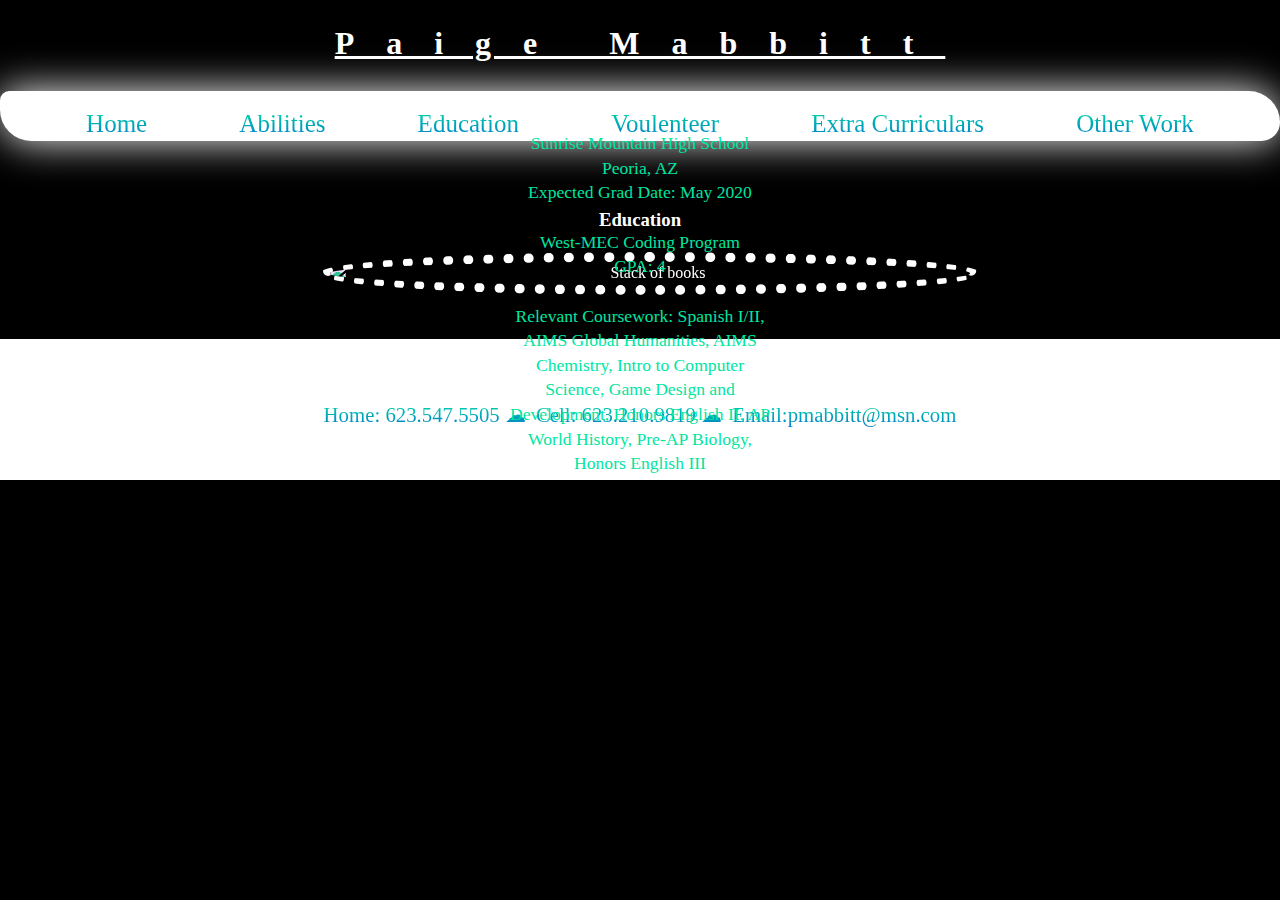
==== resume_edu.html @ 8d5a9c93 "Overlay Changes" ====
<!doctype html>
<html class="no-js" lang="">

<head>
  <meta charset="utf-8">
  <meta http-equiv="x-ua-compatible" content="ie=edge">
  <title>Paige Mabbitt's Resume</title>
  <meta name="description" content="">
  <meta name="viewport" content="width=device-width, initial-scale=1, shrink-to-fit=no">

  <link rel="manifest" href="site.webmanifest">
  <link rel="apple-touch-icon" href="icon.png">
  <!-- Place favicon.ico in the root directory -->

  <link rel="stylesheet" href="css/normalize.css">
  <link rel="stylesheet" href="css/main.css">
</head>

<body>
  <!--[if lte IE 9]>
    <p class="browserupgrade">You are using an <strong>outdated</strong> browser. Please <a href="https://browsehappy.com/">upgrade your browser</a> to improve your experience and security.</p>
  <![endif]-->

  <!-- Add your site or application content here -->


  <header>

    <p>
      <h1>Paige Mabbitt</h1>
    </p>

    <nav>
      <ul>
        <li><a href="index.html">Home</a></li>
        <li><a href="resume_ksa.html">Abilities</a></li>
        <li><a href="resume_edu.html">Education</a></li>
        <li><a href="resume_vou.html">Voulenteer</a></li>
        <li><a href="resume_extra.html">Extra Curriculars</a></li>
        <li><a href="resume_other.html">Other Work</a></li>
      </ul>
    </nav>

  </header>

  <br>

  <article>

    <div class="bubble">
      <h3 id="school">Education</h3>
      <img id="books" src="books.jpg" alt="Stack of books" />
      <div class="overlay" id="two">
        <p class="text" id="smalltext">
          Sunrise Mountain High School Peoria, AZ
          <br>Expected Grad Date: May 2020
          <br>
          <br>
          West-MEC Coding Program <br>
          GPA: 4
          <br>
          <br>
          Relevant Coursework: Spanish I/II, AIMS Global Humanities, AIMS Chemistry, Intro to Computer Science, Game
          Design
          and Development, Honors English II, AP World History, Pre-AP Biology, Honors English III
        </p>
      </div>
    </div>
  </article>
  <br>
  <br>
  <footer>
    <p>
      <a href="tel:623.547.5505">Home: 623.547.5505</a>&#9729;
      <a href="tel:623.210.981">Cell: 623.210.9819</a>&#9729;
      <a href="mailto:pmabbitt@msn.com">Email:pmabbitt@msn.com</a>
    </p>
  </footer>


  <script src="js/vendor/modernizr-3.6.0.min.js"></script>
  <script src="https://code.jquery.com/jquery-3.3.1.min.js" integrity="sha256-FgpCb/KJQlLNfOu91ta32o/NMZxltwRo8QtmkMRdAu8="
    crossorigin="anonymous"></script>
  <script>
    window.jQuery || document.write('<script src="js/vendor/jquery-3.3.1.min.js"><\/script>')
  </script>
  <script src="js/plugins.js"></script>
  <script src="js/main.js"></script>

  <!-- Google Analytics: change UA-XXXXX-Y to be your site's ID. -->
  <script>
    window.ga = function () {
      ga.q.push(arguments)
    };
    ga.q = [];
    ga.l = +new Date;
    ga('create', 'UA-XXXXX-Y', 'auto');
    ga('send', 'pageview')
  </script>
  <script src="https://www.google-analytics.com/analytics.js" async defer></script>
</body>

</html>
---- css/main.css ----
/*! HTML5 Boilerplate v6.1.0 | MIT License | https://html5boilerplate.com/ */

/*
 * What follows is the result of much research on cross-browser styling.
 * Credit left inline and big thanks to Nicolas Gallagher, Jonathan Neal,
 * Kroc Camen, and the H5BP dev community and team.
 */

/* ==========================================================================
   Base styles: opinionated defaults
   ========================================================================== */

html {
    color: rgb(14, 14, 14);
    font-size: 1em;
    line-height: 1.4;
}

/*
 * Remove text-shadow in selection highlight:
 * https://twitter.com/miketaylr/status/12228805301
 *
 * Vendor-prefixed and regular ::selection selectors cannot be combined:
 * https://stackoverflow.com/a/16982510/7133471
 *
 * Customize the background color to match your design.
 */

::-moz-selection {
    background: #b3d4fc;
    text-shadow: none;
}

::selection {
    background: #b3d4fc;
    text-shadow: none;
}

/*
 * A better looking default horizontal rule
 */

hr {
    display: block;
    height: 1px;
    border: 0;
    border-top: 1px solid #ccc;
    margin: 1em 0;
    padding: 0;
}

/*
 * Remove the gap between audio, canvas, iframes,
 * images, videos and the bottom of their containers:
 * https://github.com/h5bp/html5-boilerplate/issues/440
 */

audio,
canvas,
iframe,
img,
svg,
video {
    vertical-align: middle;
}

/*
 * Remove default fieldset styles.
 */

fieldset {
    border: 0;
    margin: 0;
    padding: 0;
}

/*
 * Allow only vertical resizing of textareas.
 */

textarea {
    resize: vertical;
}

/* ==========================================================================
   Browser Upgrade Prompt
   ========================================================================== */

.browserupgrade {
    margin: 0.2em 0;
    background: #ccc;
    color: #000;
    padding: 0.2em 0;
}

/* ==========================================================================
   Author's custom styles
   ========================================================================== */


@import url('https://fonts.googleapis.com/css?family=Nanum+Pen+Script');

/* !!!Flex pogressive enhancments!!! */

/* General */
html {
    background-image: url('https://images.pexels.com/photos/1050302/pexels-photo-1050302.jpeg?auto=compress&cs=tinysrgb&dpr=2&h=750&w=1260');
    background-attachment: fixed;
    background-size: cover;
    background-color: rgb(0, 0, 0);

}


h1 {
    font-family: 'Nanum Pen Script', cursive;
    letter-spacing: 1em;
    text-decoration: underline;
    text-align: center;
    color: rgb(255, 255, 255);
}



/* Article */
article {
    color: rgb(255, 255, 255);
    width: 85%;
    margin: auto;
    text-align: center;
}

article p {
    padding: 25px;
}

article:after {
    clear: both;
    content: "";
    display: table;
}

/* Footer */
footer {
    text-align: center;
    font-size: 1.3em;
    padding: 40px 0 30px 0;
    background-color: rgb(255, 255, 255);
    color: white;
}

footer p {
    background: -webkit-linear-gradient(rgb(0, 230, 161), rgb(0, 114, 207));
    -webkit-background-clip: text;
    background-clip: text;
    -webkit-text-fill-color: transparent;
}

footer a {
    padding: 0px 5px;
}

/* Description List */
dl {
    color: white;
    margin: auto;
    text-align: center;
}

dt {
    font-style: italic;
}

dd {
    display: inline;
}

/* Nav */
nav {
    color: rgb(255, 255, 255);
    background-color: rgb(255, 255, 255);
    box-shadow: 0 0 40px;
    margin: .5em 0;
    padding-right: 40px;
    border-radius: 15px 50px 30px;
    height: auto;

}

nav ul {
    -webkit-display: flex;
    display: flex;
    -webkit-flex-flow: row nowrap;
    flex-flow: row nowrap;
    -webkit-flex: 1 2 auto;
    flex: 1 2 auto;
    list-style: none;
    font-family: 'Nanum Pen Script', cursive;
    font-size: 25px;
    padding-top: 15px;
}

nav li {
    margin: 0 auto;
    display: inline;
    background: -webkit-linear-gradient(rgb(0, 230, 161), rgb(0, 114, 207));
    -webkit-background-clip: text;
    background-clip: text;
    -webkit-text-fill-color: transparent;
}


/*Overlay Text */

.text {
    font-size: 1.3em;
    position: absolute;
    top: 45%;
    left: 50%;
    transform: translate(-50%, -40%);
    -webkit-display: flex;
    display: flex;
    -webkit-flex-flow: column wrap;
    flex-flow: column wrap;
    -webkit-flex: 1 1 auto;
    flex: 1 1 auto;
    color: rgb(0, 230, 161);
}

#smalltext {
    font-size: 1.1em;
    -webkit-display: flex;
    display: flex;
    -webkit-flex-flow: column wrap;
    flex-flow: column wrap;
    -webkit-flex: 3 1 auto;
    flex: 3 1 auto;
}

/* Images */
img {
    display: block;
    width: 100%;
    max-width: 40em;
    height: auto;
    border-radius: 50%;
    position: relative;
    filter: hue-rotate(50deg) brightness(110%);
    border: 10px dotted white;
    box-shadow: black 0 0 10px;
}

img#index {
    display: inline;
    border-radius: 5%;
    border: 10px dotted white;
    box-shadow: black 0 0 50px;
    margin: auto;
}



/* Overlay Positioning */
.bubble {
    position: relative;
    max-width: 40em;
    height: auto;
    padding: 0;
    margin: auto;
}

div.overlay {
    opacity: 1;
    background-color: rgb(252, 252, 252);
    background-size: 100%;
    border-radius: 50%;
    -webkit-transition: .5s ease;
    -moz-transition: .5s ease;
    transition: .5s ease;
    background-origin: padding-box;
}

img>div.overlay {
    position: absolute;
    top: 0;
    right: 0;
    bottom: 0;
    left: 0;
    width: 100%;
}



.overlay#one:hover,
.overlay#two:hover,
.overlay#three:hover,
.overlay#four:hover,
.overlay#five:hover {
    opacity: .9;
}


/* Media: Phone */
@media only screen and (max-width: 480px) {
    article {
        width: 90%;
    }

    .bubble {
        margin-right: 15px;
    }

    nav ul {
        -webkit-display: flex;
        display: flex;
        -webkit-flex-flow: column;
        flex-flow: column;
    }

    nav {
        height: auto;
    }

    h3 {
        clear: both;
        -webkit-display: flex;
        display: flex;
        -webkit-flex-flow: row wrap;
        flex-flow: row wrap;
        -webkit-justify-content: center;
        justify-content: center;
        margin: auto;
    }


}

/* Media: Tablet(?) */
@media only screen and (max-width: 650px) {
    nav ul {
        -webkit-display: flex;
        display: flex;
        -webkit-flex-flow: column;
        flex-flow: column;
    }

    nav {
        height: auto;
    }

    .text {
        font-size: ;
    }
}



/* ==========================================================================
   Helper classes
   ========================================================================== */

/*
 * Hide visually and from screen readers
 */

.hidden {
    display: none !important;
}

/*
 * Hide only visually, but have it available for screen readers:
 * https://snook.ca/archives/html_and_css/hiding-content-for-accessibility
 *
 * 1. For long content, line feeds are not interpreted as spaces and small width
 *    causes content to wrap 1 word per line:
 *    https://medium.com/@jessebeach/beware-smushed-off-screen-accessible-text-5952a4c2cbfe
 */

.visuallyhidden {
    border: 0;
    clip: rect(0 0 0 0);
    height: 1px;
    margin: -1px;
    overflow: hidden;
    padding: 0;
    position: absolute;
    width: 1px;
    white-space: nowrap;
    /* 1 */
}

/*
 * Extends the .visuallyhidden class to allow the element
 * to be focusable when navigated to via the keyboard:
 * https://www.drupal.org/node/897638
 */

.visuallyhidden.focusable:active,
.visuallyhidden.focusable:focus {
    clip: auto;
    height: auto;
    margin: 0;
    overflow: visible;
    position: static;
    width: auto;
    white-space: inherit;
}

/*
 * Hide visually and from screen readers, but maintain layout
 */

.invisible {
    visibility: hidden;
}

/*
 * Clearfix: contain floats
 *
 * For modern browsers
 * 1. The space content is one way to avoid an Opera bug when the
 *    `contenteditable` attribute is included anywhere else in the document.
 *    Otherwise it causes space to appear at the top and bottom of elements
 *    that receive the `clearfix` class.
 * 2. The use of `table` rather than `block` is only necessary if using
 *    `:before` to contain the top-margins of child elements.
 */

.clearfix:before,
.clearfix:after {
    content: " ";
    /* 1 */
    display: table;
    /* 2 */
}

.clearfix:after {
    clear: both;
}

/* ==========================================================================
   EXAMPLE Media Queries for Responsive Design.
   These examples override the primary ('mobile first') styles.
   Modify as content requires.
   ========================================================================== */

@media only screen and (min-width: 35em) {
    /* Style adjustments for viewports that meet the condition */
}

@media print,
(-webkit-min-device-pixel-ratio: 1.25),
(min-resolution: 1.25dppx),
(min-resolution: 120dpi) {
    /* Style adjustments for high resolution devices */
}

/* ==========================================================================
   Print styles.
   Inlined to avoid the additional HTTP request:
   https://www.phpied.com/delay-loading-your-print-css/
   ========================================================================== */

@media print {

    *,
    *:before,
    *:after {
        background: transparent !important;
        color: #000 !important;
        /* Black prints faster */
        -webkit-box-shadow: none !important;
        box-shadow: none !important;
        text-shadow: none !important;
    }

    a,
    a:visited {
        text-decoration: underline;
    }

    a[href]:after {
        content: " ("attr(href) ")";
    }

    abbr[title]:after {
        content: " ("attr(title) ")";
    }

    /*
     * Don't show links that are fragment identifiers,
     * or use the `javascript:` pseudo protocol
     */

    a[href^="#"]:after,
    a[href^="javascript:"]:after {
        content: "";
    }

    pre {
        white-space: pre-wrap !important;
    }

    pre,
    blockquote {
        border: 1px solid #999;
        page-break-inside: avoid;
    }

    /*
     * Printing Tables:
     * http://css-discuss.incutio.com/wiki/Printing_Tables
     */

    thead {
        display: table-header-group;
    }

    tr,
    img {
        page-break-inside: avoid;
    }

    p,
    h2,
    h3 {
        orphans: 3;
        widows: 3;
    }

    h2,
    h3 {
        page-break-after: avoid;
    }
}

/*Editations*/
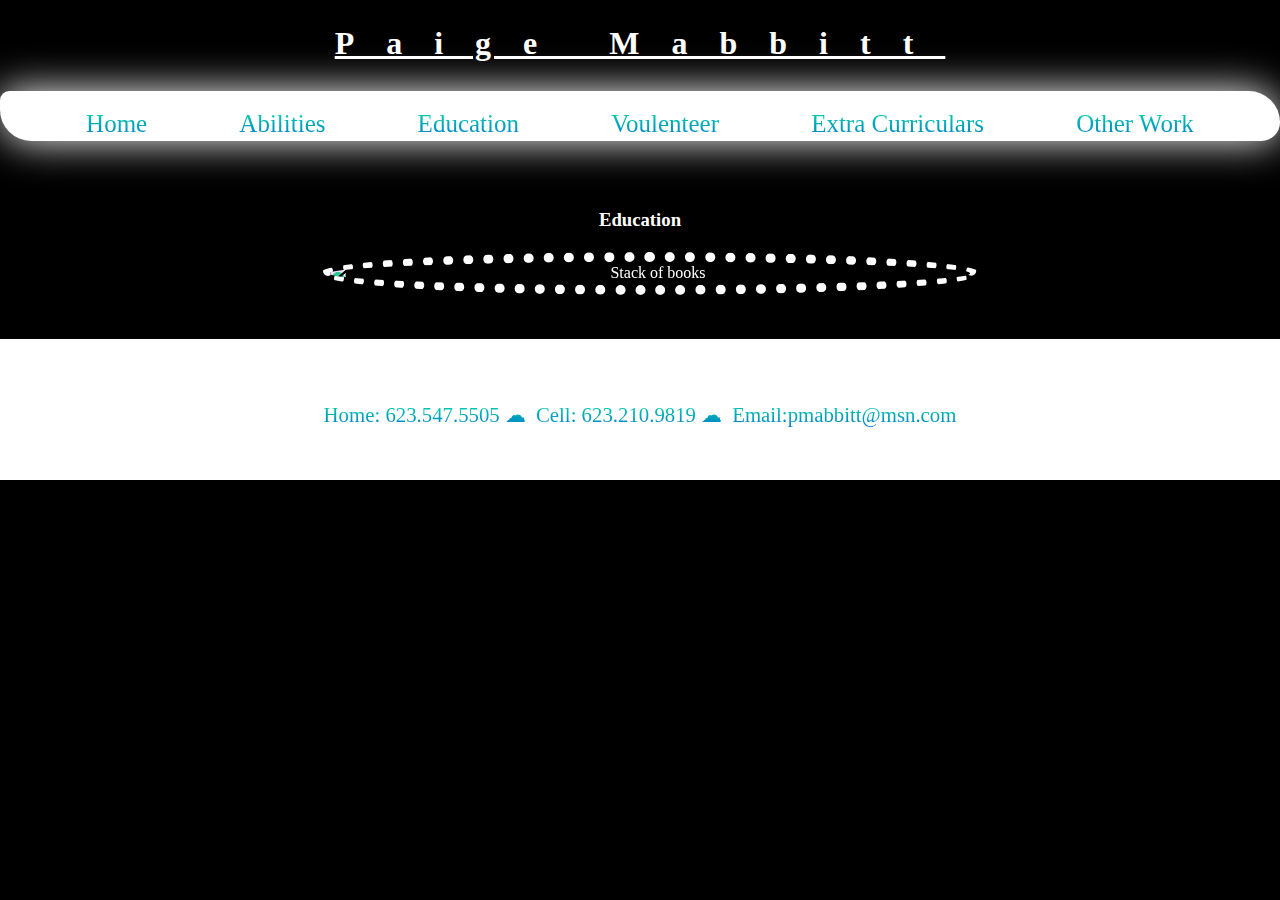
==== commit 483a80c2: "Div Background and Mobile Styles" ====
--- a/resume_edu.html
+++ b/resume_edu.html
@@ -51,8 +51,8 @@
       <h3 id="school">Education</h3>
       <img id="books" src="books.jpg" alt="Stack of books" />
       <div class="overlay" id="two">
-        <p class="text" id="smalltext">
-          Sunrise Mountain High School Peoria, AZ
+        <p class="text" id="mediumtext">
+          Sunrise Mountain High, School Peoria, AZ
           <br>Expected Grad Date: May 2020
           <br>
           <br>
--- a/css/main.css
+++ b/css/main.css
@@ -99,8 +99,6 @@
 
 
 @import url('https://fonts.googleapis.com/css?family=Nanum+Pen+Script');
-
-/* !!!Flex pogressive enhancments!!! */
 
 /* General */
 html {
@@ -213,28 +211,26 @@
 /*Overlay Text */
 
 .text {
-    font-size: 1.3em;
+    font-size: 20px;
     position: absolute;
-    top: 45%;
-    left: 50%;
+    top: 37%;
+    left: 51%;
     transform: translate(-50%, -40%);
-    -webkit-display: flex;
-    display: flex;
-    -webkit-flex-flow: column wrap;
-    flex-flow: column wrap;
-    -webkit-flex: 1 1 auto;
-    flex: 1 1 auto;
-    color: rgb(0, 230, 161);
+    color: rgb(0, 230, 219);
+    background: -webkit-linear-gradient(rgb(0, 230, 161), rgb(0, 114, 207));
+    -webkit-background-clip: text;
+    background-clip: text;
+    -webkit-text-fill-color: transparent;
+
+}
+
+#mediumtext {
+    font-size: 18px;
 }
 
 #smalltext {
-    font-size: 1.1em;
-    -webkit-display: flex;
-    display: flex;
-    -webkit-flex-flow: column wrap;
-    flex-flow: column wrap;
-    -webkit-flex: 3 1 auto;
-    flex: 3 1 auto;
+    font-size: 17px;
+    left: 48%;
 }
 
 /* Images */
@@ -270,25 +266,23 @@
 }
 
 div.overlay {
-    opacity: 1;
-    background-color: rgb(252, 252, 252);
-    background-size: 100%;
+    position: absolute;
+    top: 55px;
+    right: -10px;
+    bottom: 10px;
+    left: 10px;
+    max-width: 40em;
+    max-height: 40em;
     border-radius: 50%;
-    -webkit-transition: .5s ease;
-    -moz-transition: .5s ease;
-    transition: .5s ease;
-    background-origin: padding-box;
-}
-
-img>div.overlay {
-    position: absolute;
-    top: 0;
-    right: 0;
-    bottom: 0;
-    left: 0;
-    width: 100%;
-}
-
+    text-align: center;
+    background-color: rgba(255, 255, 255, 0.9);
+    opacity: 0;
+    -webkit-transition: 0.6s;
+    -moz-transition: 0.6s;
+    transition: 0.6s;
+    vertical-align: middle;
+
+}
 
 
 .overlay#one:hover,
@@ -296,9 +290,8 @@
 .overlay#three:hover,
 .overlay#four:hover,
 .overlay#five:hover {
-    opacity: .9;
-}
-
+    opacity: 1;
+}
 
 /* Media: Phone */
 @media only screen and (max-width: 480px) {
@@ -332,11 +325,25 @@
         margin: auto;
     }
 
-
-}
-
-/* Media: Tablet(?) */
-@media only screen and (max-width: 650px) {
+    div.overlay {
+        top: 36px;
+    }
+
+    .text,
+    .text#mediumtext {
+        font-size: 11px;
+    }
+
+    .text#smalltext {
+        font-size: 10px;
+        top: 40%;
+        left: 47%;
+    }
+
+}
+
+/* Media: Tablet */
+@media only screen and (min-width: 481px) and (max-width: 685px) {
     nav ul {
         -webkit-display: flex;
         display: flex;
@@ -348,8 +355,15 @@
         height: auto;
     }
 
-    .text {
-        font-size: ;
+    .text,
+    .text#mediumtext {
+        font-size: 15px;
+    }
+
+    .text#smalltext {
+        font-size: 14px;
+        top: 40%;
+        left: 48%;
     }
 }
 
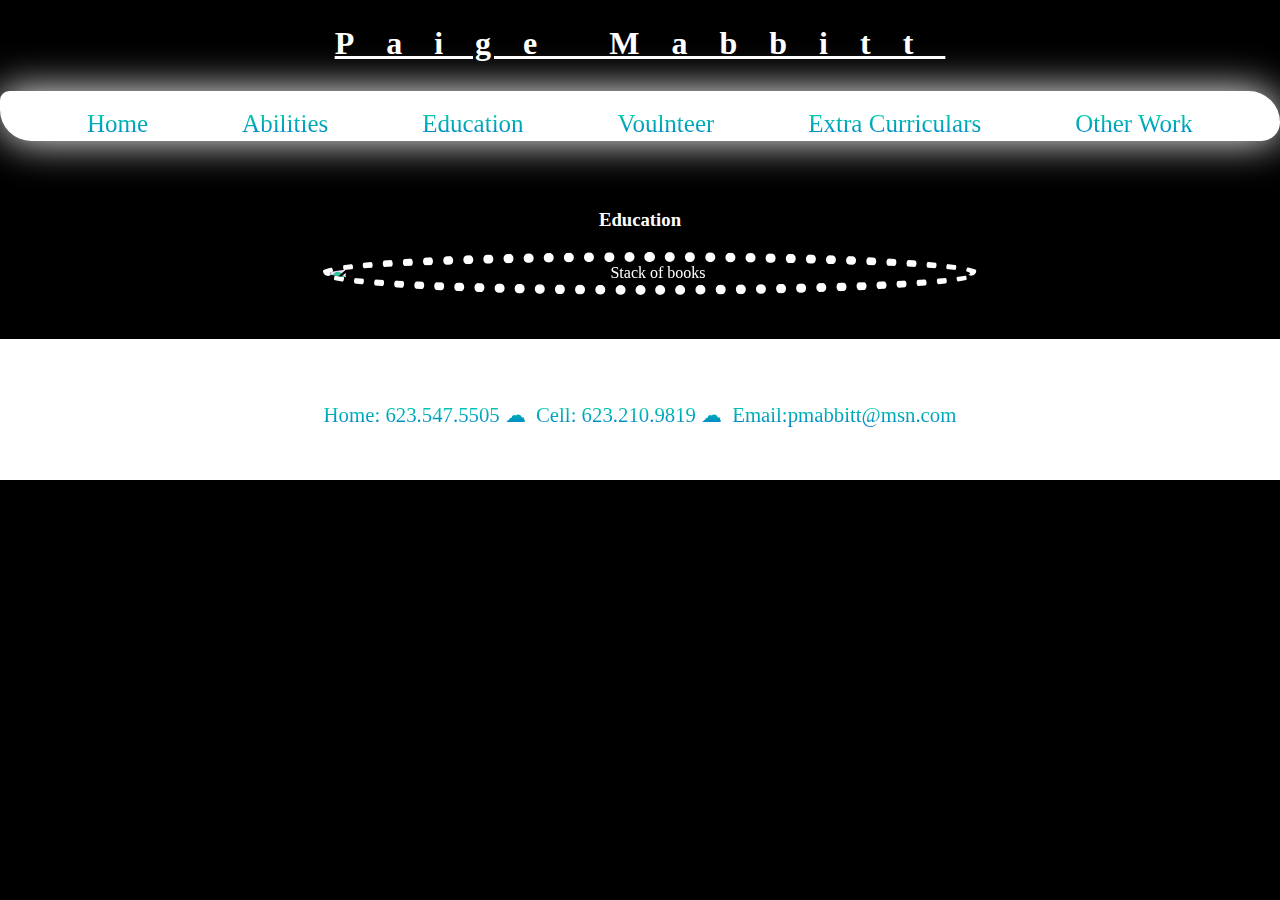
==== commit 95802334: "Small Update" ====
--- a/resume_edu.html
+++ b/resume_edu.html
@@ -30,12 +30,13 @@
       <h1>Paige Mabbitt</h1>
     </p>
 
+    <!-- nav bar linking to all other web pages -->
     <nav>
       <ul>
         <li><a href="index.html">Home</a></li>
         <li><a href="resume_ksa.html">Abilities</a></li>
         <li><a href="resume_edu.html">Education</a></li>
-        <li><a href="resume_vou.html">Voulenteer</a></li>
+        <li><a href="resume_vou.html">Voulnteer</a></li>
         <li><a href="resume_extra.html">Extra Curriculars</a></li>
         <li><a href="resume_other.html">Other Work</a></li>
       </ul>
@@ -45,19 +46,24 @@
 
   <br>
 
+  <!-- Main content of the page -->
   <article>
 
+    <!-- Div that contains the header, image, overlay div and text for the overlay, keeping all the componets together for layout purposes  -->
     <div class="bubble">
       <h3 id="school">Education</h3>
       <img id="books" src="books.jpg" alt="Stack of books" />
       <div class="overlay" id="two">
         <p class="text" id="mediumtext">
           Sunrise Mountain High, School Peoria, AZ
-          <br>Expected Grad Date: May 2020
+          <br>GPA: 3.9
           <br>
           <br>
           West-MEC Coding Program <br>
           GPA: 4
+          <br>
+          <br>
+          Expected Grad Date: May 2020
           <br>
           <br>
           Relevant Coursework: Spanish I/II, AIMS Global Humanities, AIMS Chemistry, Intro to Computer Science, Game
@@ -69,6 +75,8 @@
   </article>
   <br>
   <br>
+
+  <!-- Footer with links to my home phone, cell phone, and email -->
   <footer>
     <p>
       <a href="tel:623.547.5505">Home: 623.547.5505</a>&#9729;
@@ -79,8 +87,8 @@
 
 
   <script src="js/vendor/modernizr-3.6.0.min.js"></script>
-  <script src="https://code.jquery.com/jquery-3.3.1.min.js" integrity="sha256-FgpCb/KJQlLNfOu91ta32o/NMZxltwRo8QtmkMRdAu8="
-    crossorigin="anonymous"></script>
+  <script src="https://code.jquery.com/jquery-3.3.1.min.js"
+    integrity="sha256-FgpCb/KJQlLNfOu91ta32o/NMZxltwRo8QtmkMRdAu8=" crossorigin="anonymous"></script>
   <script>
     window.jQuery || document.write('<script src="js/vendor/jquery-3.3.1.min.js"><\/script>')
   </script>
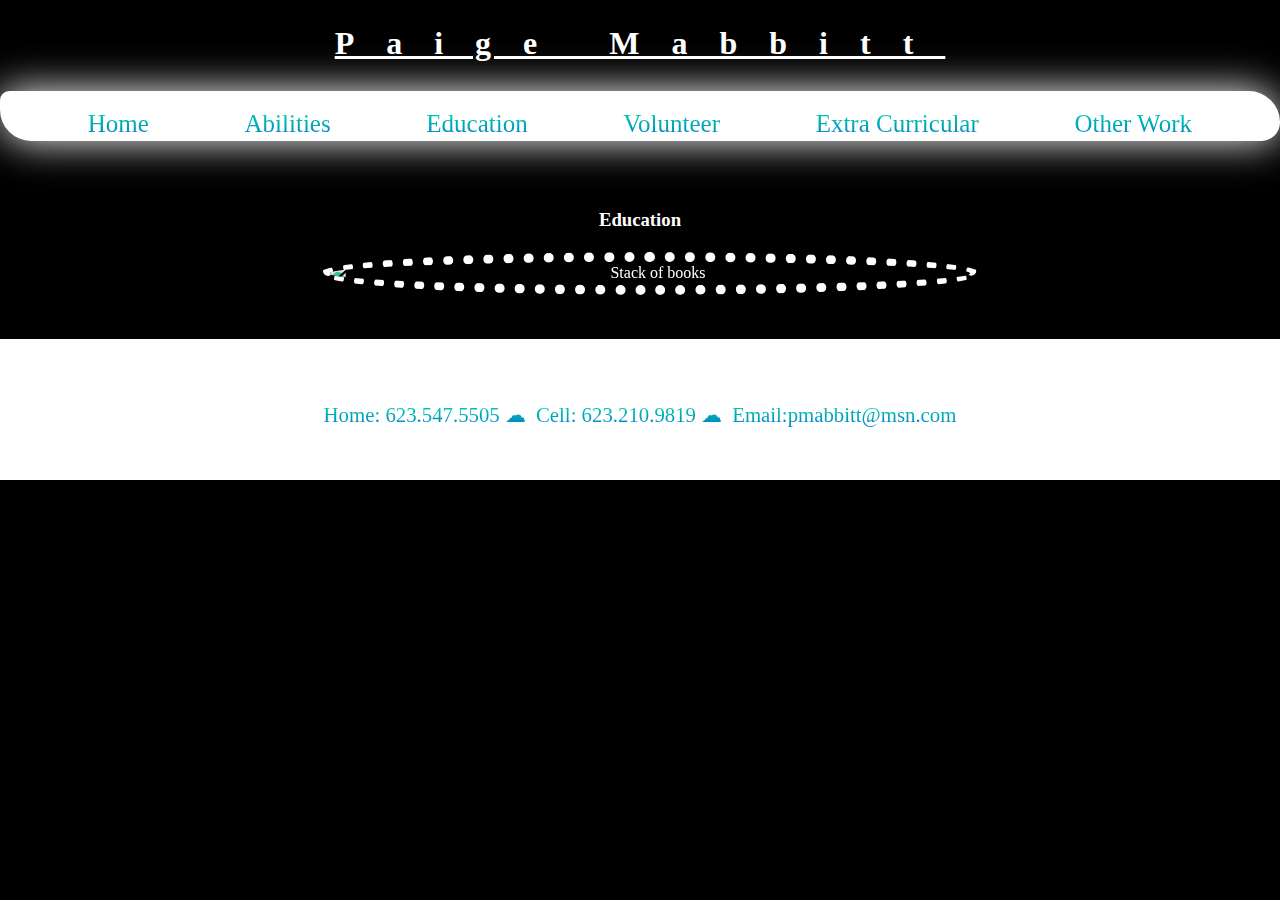
==== commit c8c55821: "Volunteer Change" ====
--- a/resume_edu.html
+++ b/resume_edu.html
@@ -36,8 +36,8 @@
         <li><a href="index.html">Home</a></li>
         <li><a href="resume_ksa.html">Abilities</a></li>
         <li><a href="resume_edu.html">Education</a></li>
-        <li><a href="resume_vou.html">Voulnteer</a></li>
-        <li><a href="resume_extra.html">Extra Curriculars</a></li>
+        <li><a href="resume_vou.html">Volunteer</a></li>
+        <li><a href="resume_extra.html">Extra Curricular</a></li>
         <li><a href="resume_other.html">Other Work</a></li>
       </ul>
     </nav>
